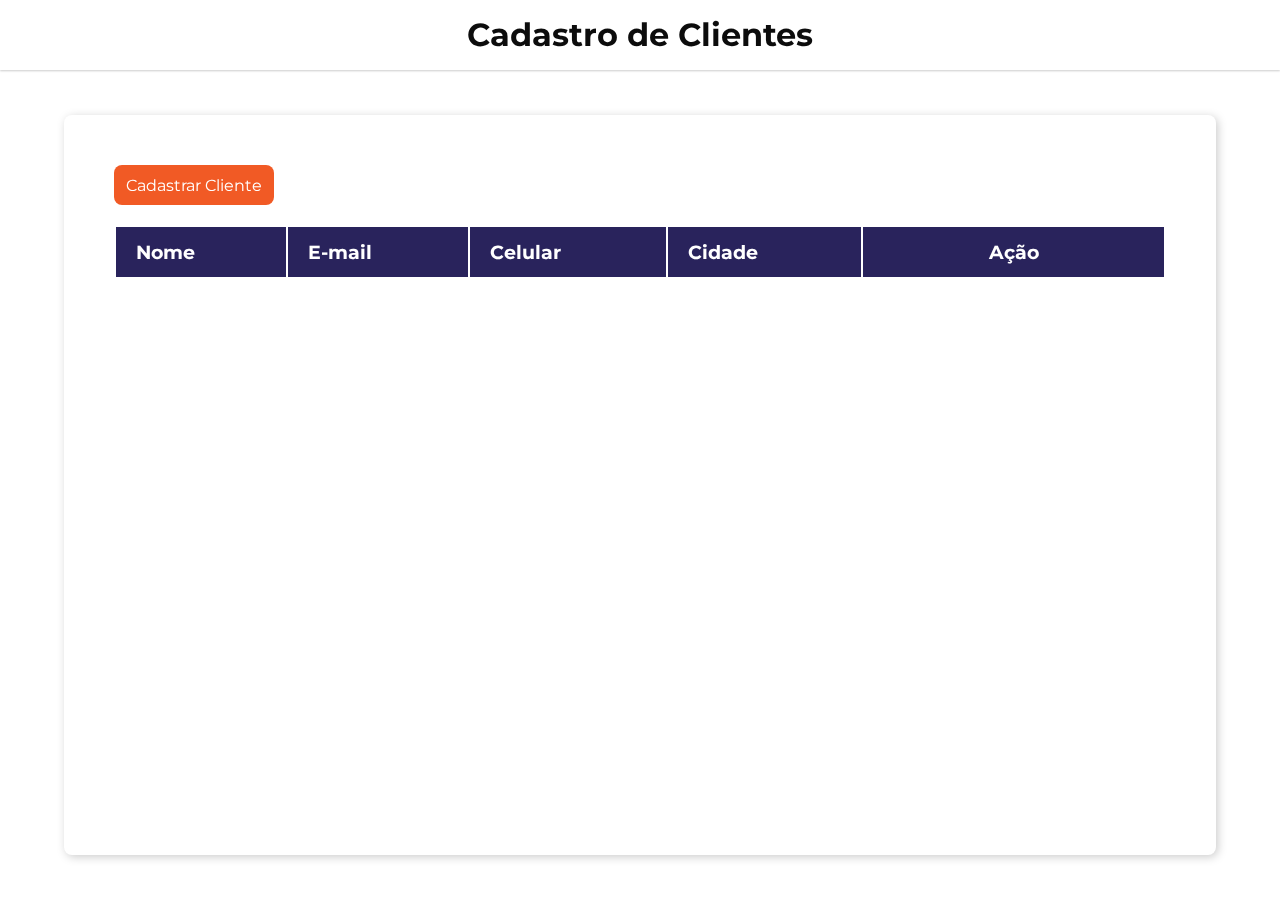
==== index.html @ 9ad48dd2 "front" ====
<!DOCTYPE html>
<html lang="pt-BR">
  <head>
    <link rel="icon" href="favicon.png" />
    <meta charset="UTF-8" />
    <meta http-equiv="X-UA-Compatible" content="IE=edge" />
    <meta name="viewport" content="width=device-width, initial-scale=1.0" />
    <link rel="stylesheet" href="css/main.css" />
    <link rel="stylesheet" href="css/button.css" />
    <link rel="stylesheet" href="css/records.css" />
    <link rel="stylesheet" href="css/modal.css" />
    <script src="main.js" defer></script>
    <title>CRUD</title>
  </head>
  <body>
    <header>
      <h1 class="header-title">Cadastro de Clientes</h1>
    </header>
    <main>
      <button type="button" class="button cadastrar" id="cadastrarCliente">
        Cadastrar Cliente
      </button>
      <table id="tableClient" class="records">
        <thead>
          <tr>
            <th>Nome</th>
            <th>E-mail</th>
            <th>Celular</th>
            <th>Cidade</th>
            <th>Ação</th>
          </tr>
        </thead>
        <tbody></tbody>
      </table>
      <!-- MODAL APAGAR -->
      <div class="modal" id="modal2">
        <div class="modal-content">
          <header class="modal-header">
            <h2>Excluir Cliente</h2>
            <span class="modal-close" id="modalClose2">&#10006;</span>
          </header>
          <div id="avisoDelete">
            <!-- aviso de delete -->
          </div>
          <footer class="modal-footer">
            <button id="apagar" class="button apagar">Apagar</button>
            <button id="cancelar2" class="button cancelar">Cancelar</button>
          </footer>
        </div>
      </div>

      <!-- MODAL CRIAR E EDITAR -->
      <div class="modal" id="modal">
        <div class="modal-content">
          <header class="modal-header">
            <h2>Novo Cliente</h2>
            <span class="modal-close" id="modalClose">&#10006;</span>
          </header>
          <form id="form" class="modal-form">
            <input
              type="text"
              id="nome"
              data-index="new"
              class="modal-field"
              placeholder="Nome do Cliente"
              required
            />
            <input
              type="email"
              id="email"
              class="modal-field"
              placeholder="e-mail do Cliente"
              required
            />
            <input
              type="text"
              id="celular"
              class="modal-field"
              placeholder="Celular do Cliente"
              required
            />
            <input
              type="text"
              id="cidade"
              class="modal-field"
              placeholder="Cidade do Cliente"
              required
            />
          </form>
          <footer class="modal-footer">
            <button id="salvar" class="button salvar">Salvar</button>
            <button id="cancelar" class="button cancelar">Cancelar</button>
          </footer>
        </div>
      </div>
    </main>
  </body>
</html>
---- css/main.css ----
@import url("https://fonts.googleapis.com/css2?family=Montserrat:wght@400;500;600;700&display=swap");

* {
  padding: 0;
  margin: 0;
  box-sizing: border-box;
  font-family: "Montserrat", sans-serif;
}

:root {
  --primary-color: #29235c;
  --secundary-color: #c5cae9;
  --shadow-color: #ccc;
  --text-color1: #0c0c0c;
  --text-color: #fff;
}

body {
  min-height: 100vh;
  display: flex;
  flex-direction: column;
  position: relative;
}

header {
  background-color: white;
  color: var(--text-color1);
  height: 70px;
  text-align: center;
  line-height: 70px;
  box-shadow: 0 1px 2px var(--shadow-color);
}

header h2 {
  color: #fff;
}

.header-title {
  color: var(--text-color1);
  font-size: 2rem;
}

main {
  flex-grow: 1;
  display: flex;
  flex-direction: column;
  align-items: flex-start;
  width: 90%;
  margin: 5vh auto;
  padding: 50px;
  box-shadow: 2px 2px 10px var(--shadow-color);
  gap: 20px;
  border-radius: 8px;
}

th {
  color: var(--text-color);
}

@media (max-width: 480px) {
  header {
    position: fixed;
    width: 100%;
  }
  .header-title {
    font-size: 1.5rem;
  }

  main {
    padding: 0;
    margin: 20px 0 0 0;
    width: 100%;
    box-shadow: none;
  }
}
---- css/button.css ----
.button {
  border-style: none;
  border-radius: 8px;
  height: 40px;
  padding: 6px 12px;
  background-color: black;
  color: white;
  font-size: 1rem;
  cursor: pointer;
  transition: box-shadow 0.6s ease;
}

.button.cadastrar {
  background-color: #f15a25;
}

button.salvar {
  background-color: #f15a25;
}

button.editar {
  background-color: #f15a25;
}

button.apagar {
  background-color: #f15a25;
}

.button.cancelar {
  background-color: #444446;
}

.button.excluir {
  background-color: #444446;
}

.button:hover {
  box-shadow: inset 200px 0 0 #00000055;
}

@media (max-width: 480px) {
  .button.mobile {
    color: transparent;
    font-size: 0;
    width: 50px;
    height: 50px;
    border-radius: 50%;
    position: fixed;
    top: 90vh;
    left: 80vw;
  }
  .button.mobile::before {
    content: "+";
    color: black;
    font-size: 2rem;
    width: 100%;
    height: 100%;
  }
}
---- css/records.css ----
.records {
  width: 100%;
  user-select: none;
  text-align: left;
}

.records th {
  height: 50px;
  background-color: var(--primary-color);
  padding-left: 20px;
  font-size: 1.2rem;
}
.records td {
  height: 50px;
  padding-left: 20px;
  border-radius: 5px;
}

.records th:last-child,
.records td:last-child {
  padding: 0;
  min-width: 140px;
  text-align: center;
}

.records tr:hover {
  background-color: var(--secundary-color);
}

@media (max-width: 480px) {
  .records {
    border-spacing: 5px;
  }
  .records thead {
    display: none;
  }
  .records tr {
    box-shadow: 0 1px 3px var(--shadow-color);
  }
  .records td:not(:first-child) {
    display: flex;
    justify-content: space-between;
    padding: 0 20px;
  }

  .records td {
    margin: 10px 0;
  }

  .records tr:hover {
    background-color: inherit;
  }
}
---- css/modal.css ----
.modal {
  position: fixed;
  top: 0;
  left: 0;
  width: 100%;
  height: 100%;
  background: #00000090;
  opacity: 0;
  z-index: -1;
  border-radius: 30px;
}

.modal.active {
  opacity: 1;
  z-index: 1;
}

.modal-content {
  display: flex;
  flex-direction: column;
  gap: 20px;
  width: 50vw;
  margin: 15vh auto;
  padding-bottom: 20px;
  background-color: white;
  box-shadow: 1px 1px 10px black;
  border-radius: 30px;
  position: fixed;
  top: 10%;
  left: 25%;
}

.modal-header {
  background-color: var(--primary-color);
  display: flex;
  position: relative;
  justify-content: center;
  height: 40px;
  line-height: 40px;
  font-size: 1rem;
  border-radius: 30px;
}

.modal-close {
  position: absolute;
  right: 0;
  display: block;
  width: 40px;
  height: 40px;
  text-align: center;
  user-select: none;
  cursor: pointer;
  border-radius: 30px;
}

.modal-close:hover {
  background-color: #ff4949;
  color: white;
}

.modal-form {
  display: flex;
  justify-content: space-between;
  flex-wrap: wrap;
  gap: 20px;
  padding: 0 20px;
  border-radius: 30px;
}

.modal-field {
  width: calc(50% - 10px);
  height: 40px;
  outline-style: none;
  border-style: none;
  box-shadow: 0 0 2px black;
  padding: 0 10px;
  font-size: 1rem;
  border-radius: 20px;
}

.modal-field:focus {
  border: 2px solid var(--primary-color);
  box-shadow: 0 0 3px var(--primary-color);
}

.modal-footer {
  background-color: inherit;
  text-align: right;
  padding: 0 20px;
}

@media (max-width: 480px) {
  .modal {
    top: 100%;
    transition: all 1s ease;
  }
  .modal.active {
    top: 0;
  }
  .modal-content {
    margin: 0;
    width: 100%;
    position: fixed;
  }
  .modal-field {
    width: 100%;
  }
}
/* div com o textod e aviso do delete */
.modal div {
  margin-left: 1rem;
}
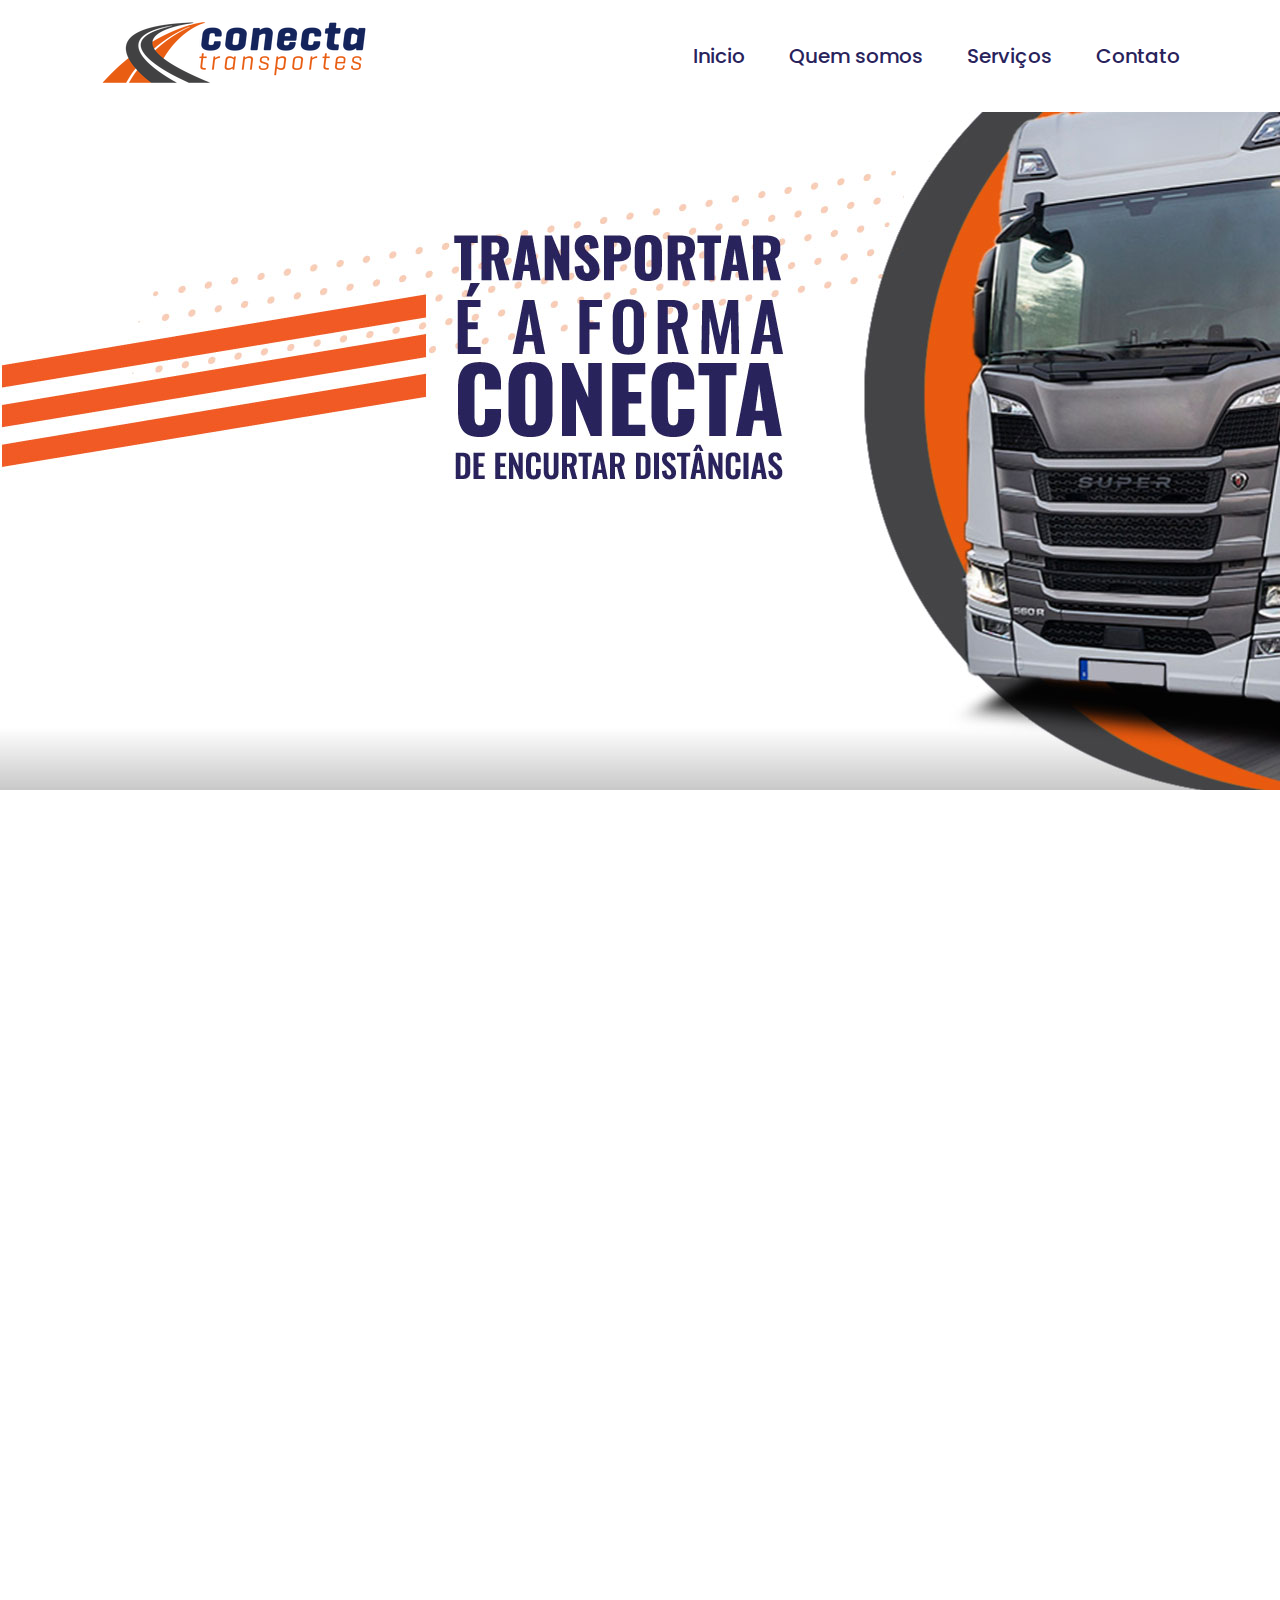
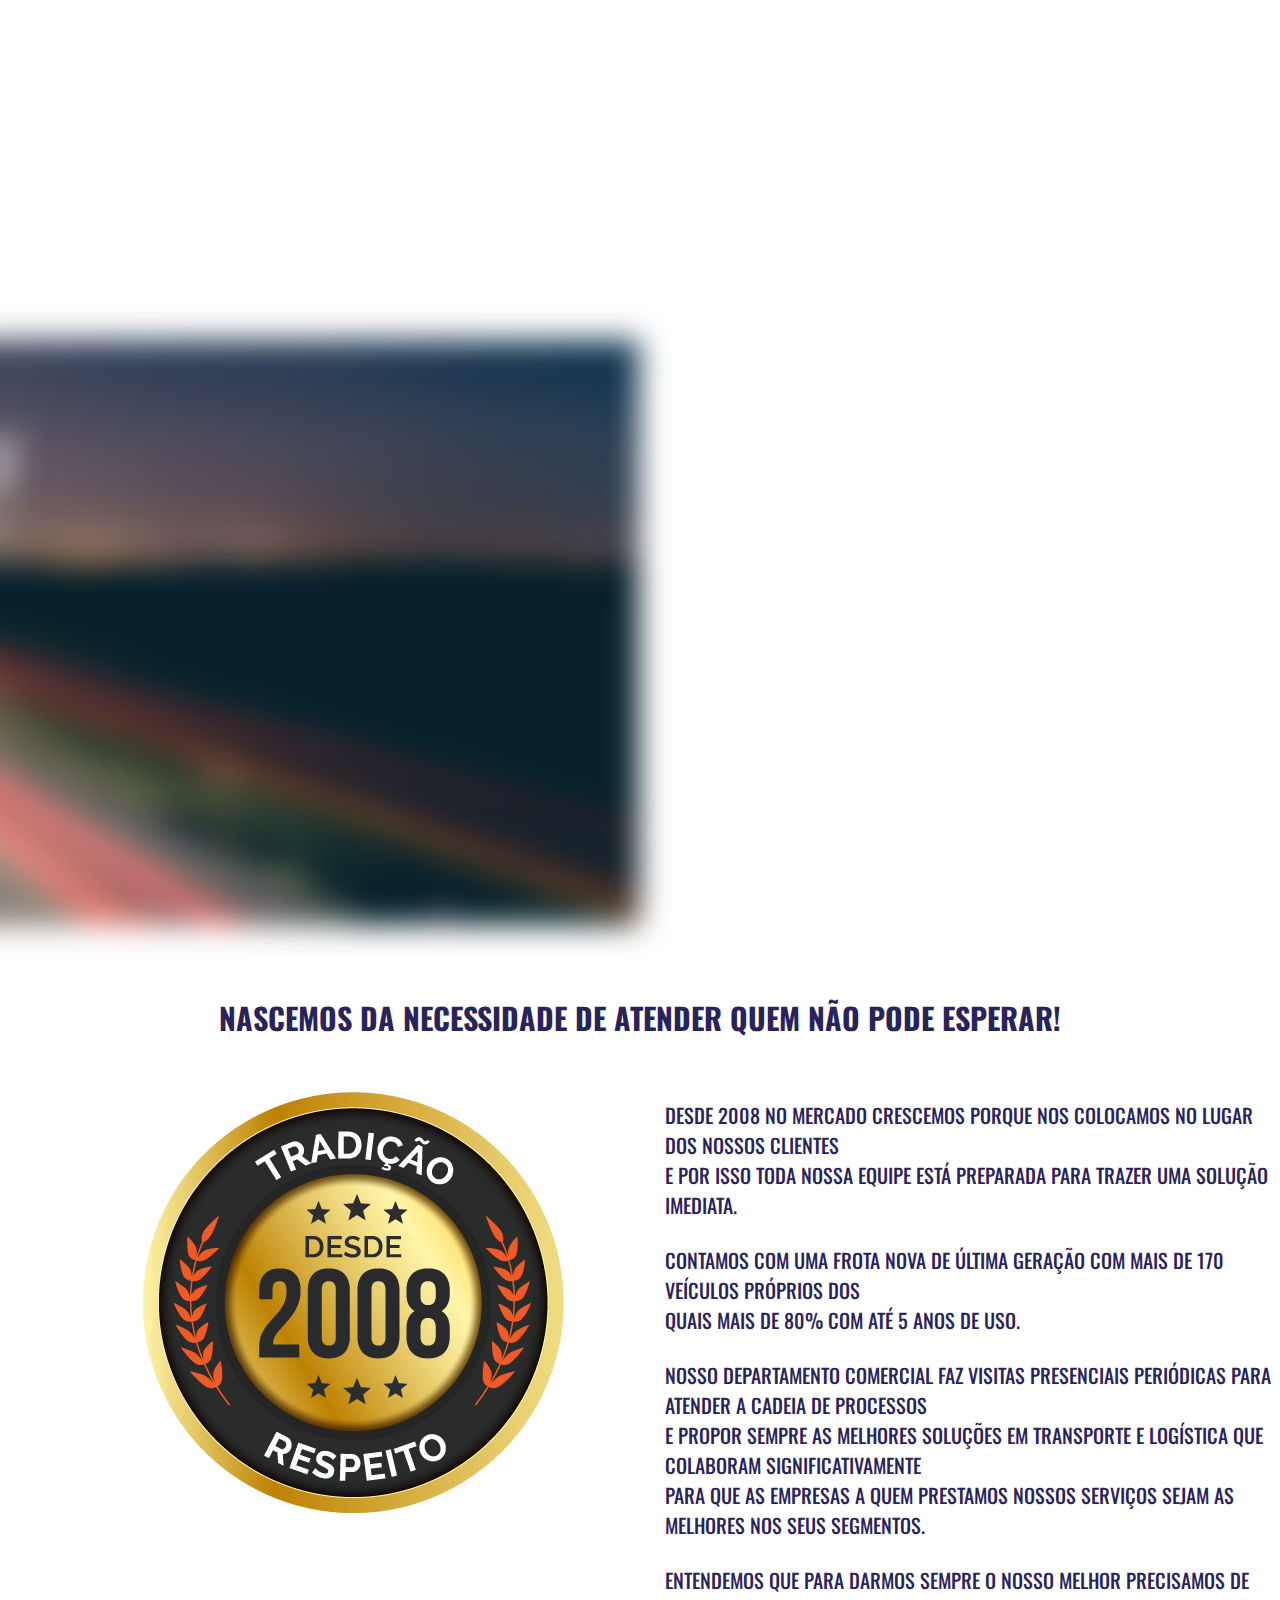
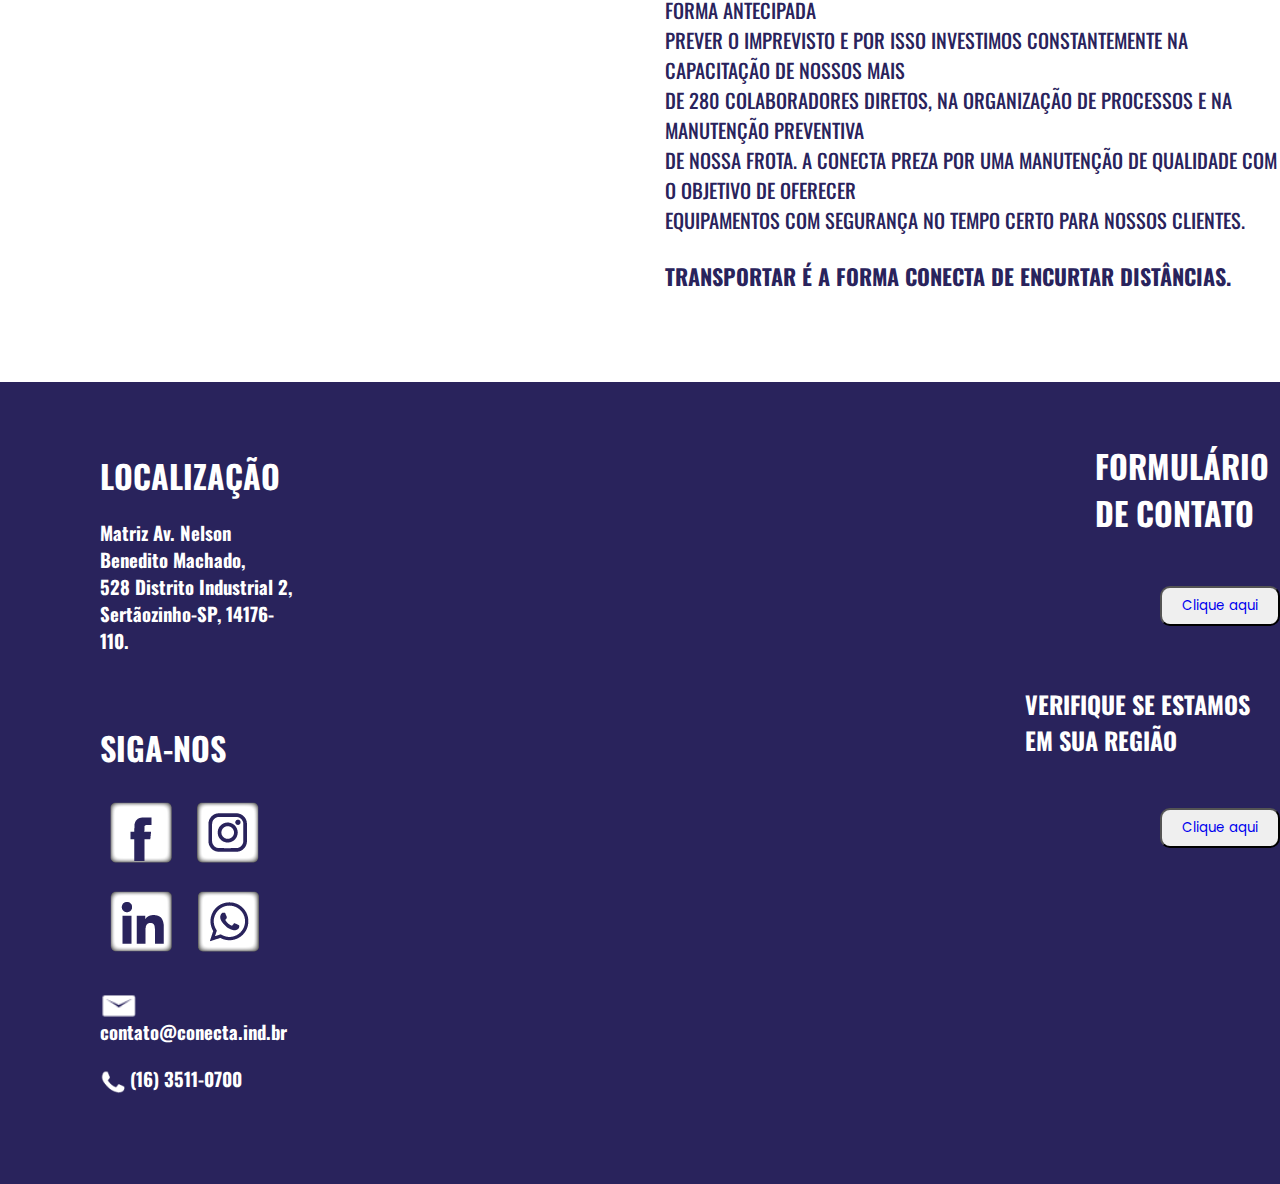
==== commit 05872fa5: "concluido" ====
--- a/index.html
+++ b/index.html
@@ -1,98 +1,111 @@
 <!DOCTYPE html>
-<html lang="pt-BR">
+<html lang="pt-br">
   <head>
-    <link rel="icon" href="favicon.png" />
     <meta charset="UTF-8" />
-    <meta http-equiv="X-UA-Compatible" content="IE=edge" />
     <meta name="viewport" content="width=device-width, initial-scale=1.0" />
-    <link rel="stylesheet" href="css/main.css" />
-    <link rel="stylesheet" href="css/button.css" />
-    <link rel="stylesheet" href="css/records.css" />
-    <link rel="stylesheet" href="css/modal.css" />
-    <script src="main.js" defer></script>
-    <title>CRUD</title>
+    <title>Conecta Transportes</title>
+    <link rel="stylesheet" href="css/home.css" />
+    <link rel="preconnect" href="https://fonts.googleapis.com" />
+    <link rel="preconnect" href="https://fonts.gstatic.com" crossorigin />
+    <link
+      href="https://fonts.googleapis.com/css2?family=Oswald:wght@200..700&display=swap"
+      rel="stylesheet"
+    />
   </head>
+
   <body>
-    <header>
-      <h1 class="header-title">Cadastro de Clientes</h1>
+    <header class="header">
+      <a href="#" class="logo"><img src="assets/images/logo.png" /></a>
+
+      <nav class="navbar">
+        <a href="#">Inicio</a>
+        <a href="#quem-somos">Quem somos</a>
+        <a href="#">Serviços</a>
+        <a href="#contatos">Contato</a>
+      </nav>
     </header>
-    <main>
-      <button type="button" class="button cadastrar" id="cadastrarCliente">
-        Cadastrar Cliente
-      </button>
-      <table id="tableClient" class="records">
-        <thead>
-          <tr>
-            <th>Nome</th>
-            <th>E-mail</th>
-            <th>Celular</th>
-            <th>Cidade</th>
-            <th>Ação</th>
-          </tr>
-        </thead>
-        <tbody></tbody>
-      </table>
-      <!-- MODAL APAGAR -->
-      <div class="modal" id="modal2">
-        <div class="modal-content">
-          <header class="modal-header">
-            <h2>Excluir Cliente</h2>
-            <span class="modal-close" id="modalClose2">&#10006;</span>
-          </header>
-          <div id="avisoDelete">
-            <!-- aviso de delete -->
-          </div>
-          <footer class="modal-footer">
-            <button id="apagar" class="button apagar">Apagar</button>
-            <button id="cancelar2" class="button cancelar">Cancelar</button>
-          </footer>
+
+    <section class="hidden">
+      <img src="assets/images/imagem1.jpg" />
+    </section>
+
+    <section class="hidden2">
+      <div class="containerbox">
+        <div class="boxleft">
+          <img src="assets/images/imagem2.jpg" />
+        </div>
+        <div class="boxright">
+          <h1>CONECTA TRANSPORTES</h1>
+          <h2>
+            NASCEMOS DA NECESSIDADE DE ATENDER QUEM<br />NÃO PODE ESPERAR!
+          </h2>
+          <h3>
+            PARA NÓS, TRANSPORTAR É MAIS QUE ENTREGAR UMA MERCADORIA AO <br />
+            SEU DESTINO, NOSSO TRABALHO É OFERECER UMA LOGÍSTICA INTEGRADA.
+          </h3>
         </div>
       </div>
-
-      <!-- MODAL CRIAR E EDITAR -->
-      <div class="modal" id="modal">
-        <div class="modal-content">
-          <header class="modal-header">
-            <h2>Novo Cliente</h2>
-            <span class="modal-close" id="modalClose">&#10006;</span>
-          </header>
-          <form id="form" class="modal-form">
-            <input
-              type="text"
-              id="nome"
-              data-index="new"
-              class="modal-field"
-              placeholder="Nome do Cliente"
-              required
-            />
-            <input
-              type="email"
-              id="email"
-              class="modal-field"
-              placeholder="e-mail do Cliente"
-              required
-            />
-            <input
-              type="text"
-              id="celular"
-              class="modal-field"
-              placeholder="Celular do Cliente"
-              required
-            />
-            <input
-              type="text"
-              id="cidade"
-              class="modal-field"
-              placeholder="Cidade do Cliente"
-              required
-            />
-          </form>
-          <footer class="modal-footer">
-            <button id="salvar" class="button salvar">Salvar</button>
-            <button id="cancelar" class="button cancelar">Cancelar</button>
-          </footer>
+    </section>
+    <section class="hidden3" id="quem-somos">
+      <img src="assets/images/imagem3.jpg" />
+    </section>
+    <section class="static">
+      <h1>NASCEMOS DA NECESSIDADE DE ATENDER QUEM NÃO PODE ESPERAR!</h1>
+      <div class="containerbox1">
+       
+        <div class="boxleft1">
+          <img src="assets/images/selo.png" />
+        </div>
+        <div class="boxright1">
+          <h3>
+            DESDE 2008 NO MERCADO CRESCEMOS PORQUE NOS COLOCAMOS NO LUGAR DOS NOSSOS CLIENTES <br> E POR ISSO TODA NOSSA EQUIPE ESTÁ PREPARADA PARA TRAZER UMA SOLUÇÃO IMEDIATA.
+          </h3>
+          <br>
+          <h3>CONTAMOS COM UMA FROTA NOVA DE ÚLTIMA GERAÇÃO COM MAIS DE 170 VEÍCULOS PRÓPRIOS DOS <br> QUAIS MAIS DE 80% COM ATÉ 5 ANOS DE USO.</h3>
+          <br>
+          <h3>
+            NOSSO DEPARTAMENTO COMERCIAL FAZ VISITAS PRESENCIAIS PERIÓDICAS PARA ATENDER A CADEIA DE PROCESSOS <br> E PROPOR SEMPRE AS MELHORES SOLUÇÕES EM TRANSPORTE E LOGÍSTICA QUE COLABORAM SIGNIFICATIVAMENTE <br> PARA QUE AS EMPRESAS A QUEM PRESTAMOS NOSSOS SERVIÇOS SEJAM AS MELHORES NOS SEUS SEGMENTOS.
+          </h3>
+          <br>
+          <h3>
+            ENTENDEMOS QUE PARA DARMOS SEMPRE O NOSSO MELHOR PRECISAMOS DE FORMA ANTECIPADA <br> PREVER O IMPREVISTO E POR ISSO INVESTIMOS CONSTANTEMENTE NA CAPACITAÇÃO DE NOSSOS MAIS <br> DE 280 COLABORADORES DIRETOS, NA ORGANIZAÇÃO DE PROCESSOS E NA MANUTENÇÃO PREVENTIVA <br> DE NOSSA FROTA. A CONECTA PREZA POR UMA MANUTENÇÃO DE QUALIDADE COM O OBJETIVO DE OFERECER <br> EQUIPAMENTOS COM SEGURANÇA NO TEMPO CERTO PARA NOSSOS CLIENTES.
+          </h3>
+          <br>
+          <h2>TRANSPORTAR É A FORMA CONECTA DE ENCURTAR DISTÂNCIAS.</h2>
         </div>
       </div>
-    </main>
+    </div>
+    </section>
+    <section id="contatos">
+      <div class="container">
+        <div class="boxleft2">        
+          <h1>LOCALIZAÇÃO</h1>         
+          <h3>Matriz Av. Nelson Benedito Machado,<br> 528 Distrito Industrial 2, Sertãozinho-SP, 14176-110.</h3>
+          <h1>SIGA-NOS</h1>
+          <div class="icones">
+            <img class="icone" src="assets/images/icon-facebook-white.png" alt="icone facebook">
+            <img class="icone" src="assets/images/icon-instagram-white.png" alt="icone instragram">
+            <img class="icone" src="assets/images/icon-linkedin-white.png" alt="icone linkedin">
+            <img class="icone" src="assets/images/icon-whatsapp-white.png" alt="icone whatsapp">
+          </div>
+          <div class="contato">
+            <h3><img class="icon-contato" src="assets/images/icon-mail.png" alt="icone email">
+              contato@conecta.ind.br</h3>
+              <h3><img class="icon-contato" src="assets/images/icon-phone.png" alt="icone telefone">
+                (16) 3511-0700</h3>   
+          </div>
+ 
+        </div>
+        <div class="boxright2">
+          <h1>FORMULÁRIO DE CONTATO</h1>
+          <button class="button">
+            <a href="form.html">Clique aqui</a></button>
+            <h2>VERIFIQUE SE ESTAMOS EM SUA REGIÃO</h1>
+            <button class="button">
+              <a href="apiscreen.html">Clique aqui</a></button>
+        </div>       
+      </div>
+    </section>
   </body>
+  <script src="script.js"></script>
 </html>
--- a/css/home.css
+++ b/css/home.css
@@ -0,0 +1,231 @@
+@import url("https://fonts.googleapis.com/css2?family=Poppins:wght@300;400;500;600;700;800;900&display=swap");
+
+* {
+  margin: 0;
+  padding: 0;
+  box-sizing: border-box;
+  font-family: "Poppins", sans-serif;
+}
+
+body {
+  min-height: 100vh;
+  background-size: cover;
+  background-position: center;
+  overflow-x: hidden;
+}
+
+.header {
+  position: fixed;
+  top: 0;
+  left: 0;
+  width: 100%;
+  padding: 20px 100px;
+  background-color: #fff;
+  display: flex;
+  justify-content: space-between;
+  align-items: center;
+  z-index: 100;
+}
+
+.navbar a {
+  position: relative;
+  font-size: 20px;
+  color: #fff;
+  font-weight: 500;
+  text-decoration: none;
+  color: #29235c;
+  margin-left: 40px;
+}
+
+.navbar a::before {
+  content: "";
+  position: absolute;
+  top: 100%;
+  left: 0;
+  width: 0;
+  height: 2px;
+  background: #29235c;
+  transition: 0.3s;
+}
+
+.navbar a:hover::before {
+  width: 100%;
+}
+
+section {
+  display: grid;
+}
+
+.hidden {
+  min-height: 100vh;
+  filter: blur(15px);
+  transform: translateX(-100%);
+  transition: all 2s;
+}
+
+.hidden2 {
+  min-height: 100vh;
+  filter: blur(15px);
+  transform: translateX(100%);
+  transition: all 2s;
+  margin-top: 70px;
+}
+
+.hidden3 {
+  filter: blur(15px);
+  transform: translateX(-100%);
+  transition: all 2s;
+  margin-top: 70px;
+  min-height: none;
+}
+
+.show {
+  filter: blur(0px);
+  transform: translateX(0);
+  transition: all 2s;
+}
+
+.containerbox {
+  display: flex;
+}
+
+.boxleft {
+  margin-left: 10%;
+}
+
+.boxright {
+  margin-left: 5%;
+  margin-top: 12%;
+}
+
+.boxright h1 {
+  font-family: "Oswald", sans-serif;
+  font-size: 40px;
+  color: #29235c;
+}
+
+.boxright h2 {
+  font-family: "Oswald", sans-serif;
+  font-size: 30px;
+  color: #29235c;
+}
+
+.boxright h3 {
+  font-family: "Oswald", sans-serif;
+  font-weight: 450;
+  margin-top: 5%;
+  font-size: 20px;
+  color: #29235c;
+}
+
+.containerbox2 {
+  display: flex;
+  margin-top: 0;
+}
+
+.static h1 {
+  font-family: "Oswald", sans-serif;
+  margin-top: 70px;
+  font-size: 30px;
+  text-align: center;
+  color: #29235c;
+}
+
+.containerbox1 {
+  display: flex;
+}
+
+.boxleft1 {
+  margin-top: 50px;
+  margin-left: 140px;
+}
+
+.boxright1 {
+  margin-left: 100px;
+  margin-top: 60px;
+}
+
+.boxright1 h3 {
+  font-family: "Oswald", sans-serif;
+  font-weight: 450;
+  margin-top: 0%;
+  font-size: 20px;
+  color: #29235c;
+}
+
+.boxright1 h2 {
+  font-family: "Oswald", sans-serif;
+  margin-top: 0%;
+  font-size: 22px;
+  color: #29235c;
+}
+
+.container {
+  margin-top: 90px;
+  display: flex;
+  width: 100%;
+  height: 100%;
+  background-color: #29235c;
+}
+
+.boxleft2 {
+  background-color: #29235c;
+}
+
+.boxleft2 h1 {
+  font-family: "Oswald", sans-serif;
+  margin-top: 70px;
+  margin-left: 100px;
+  color: #fff;
+}
+
+.boxleft2 h3 {
+  font-family: "Oswald", sans-serif;
+  margin-top: 20px;
+  margin-left: 100px;
+  color: #fff;
+}
+
+.icon-contato {
+  height: 25px;
+  vertical-align: middle;
+}
+
+.icones {
+  margin-top: 20px;
+  margin-left: 100px;
+}
+
+.icone {
+  padding: 10px;
+}
+
+.boxright2 {
+  background-color: #29235c;
+}
+
+.boxright2 h1 {
+  font-family: "Oswald", sans-serif;
+  margin-top: 60px;
+  margin-left: 800px;
+  color: #fff;
+}
+
+.boxright2 h2 {
+  font-family: "Oswald", sans-serif;
+  margin-top: 60px;
+  margin-left: 730px;
+  color: #fff;
+}
+
+.boxright2 button {
+  height: 40px;
+  width: 120px;
+  margin-top: 50px;
+  margin-left: 865px;
+  border-radius: 10px;
+}
+
+.button a {
+  text-decoration: none;
+}
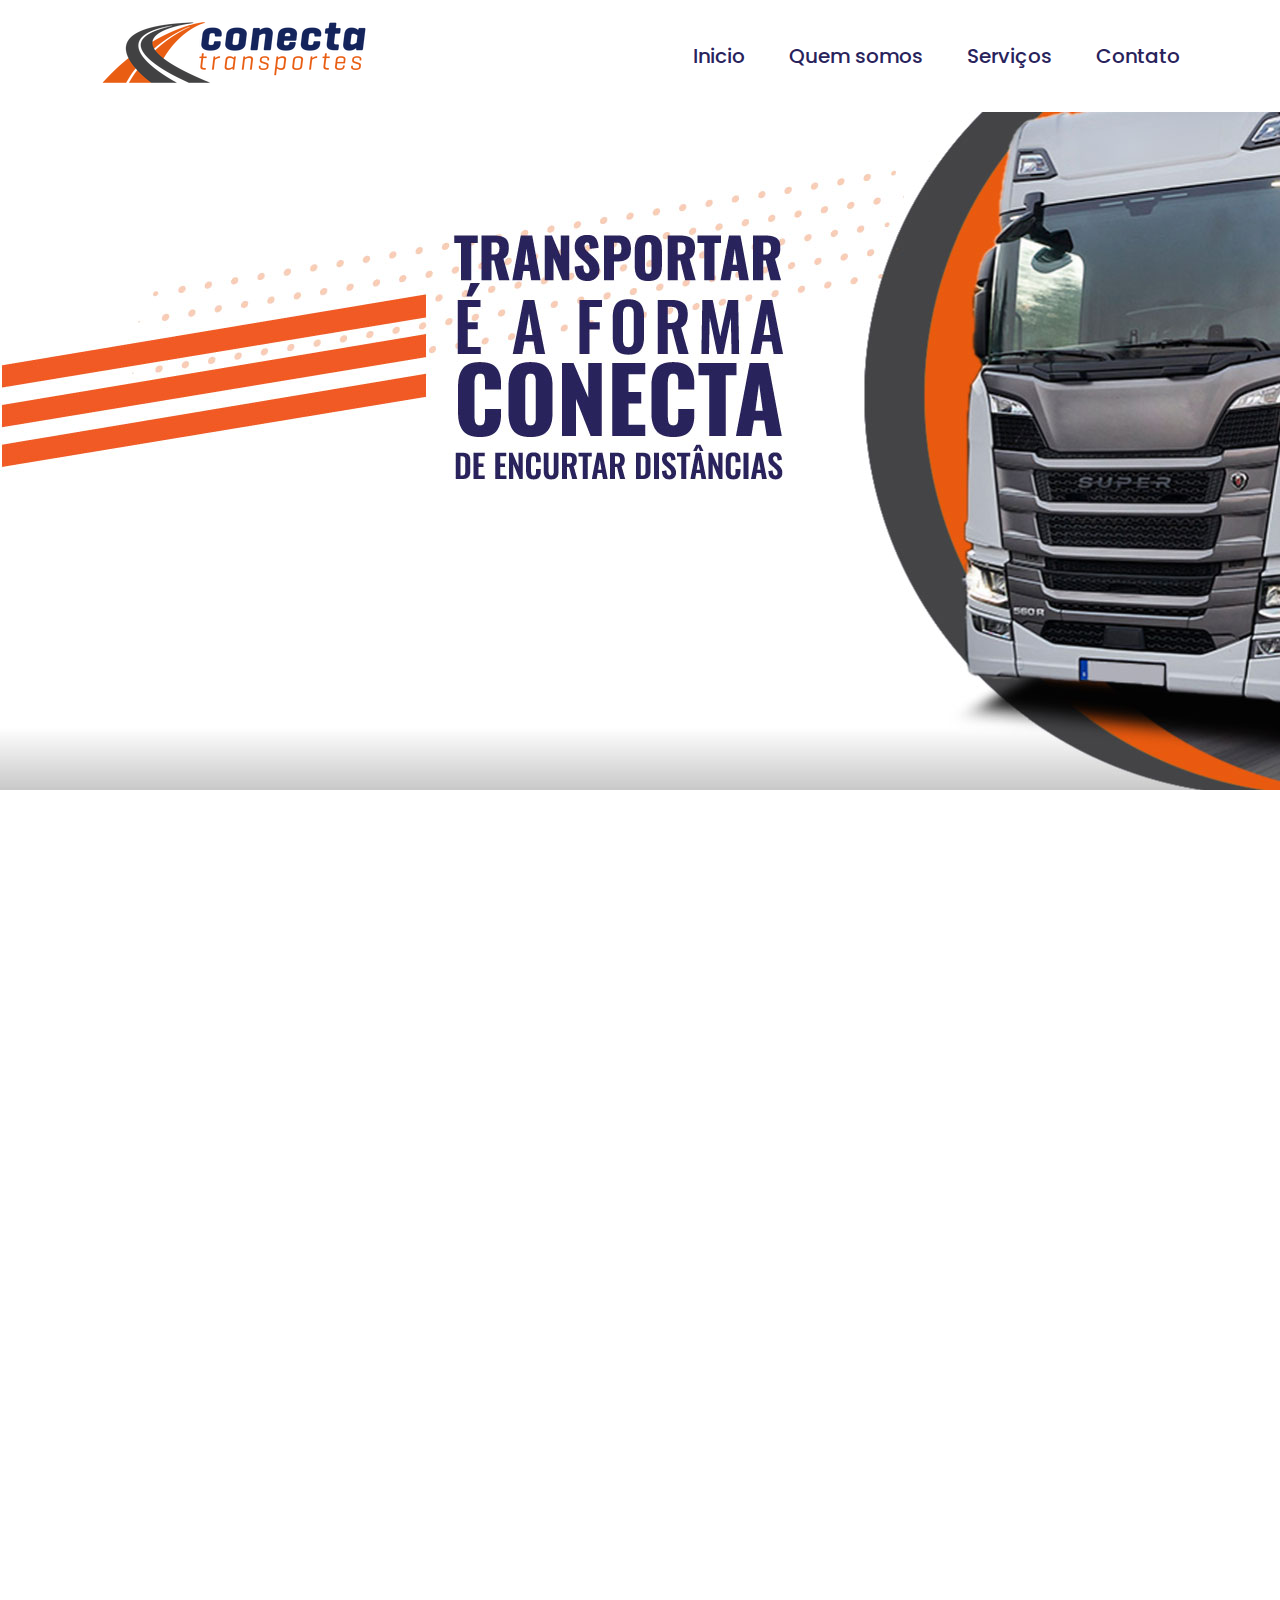
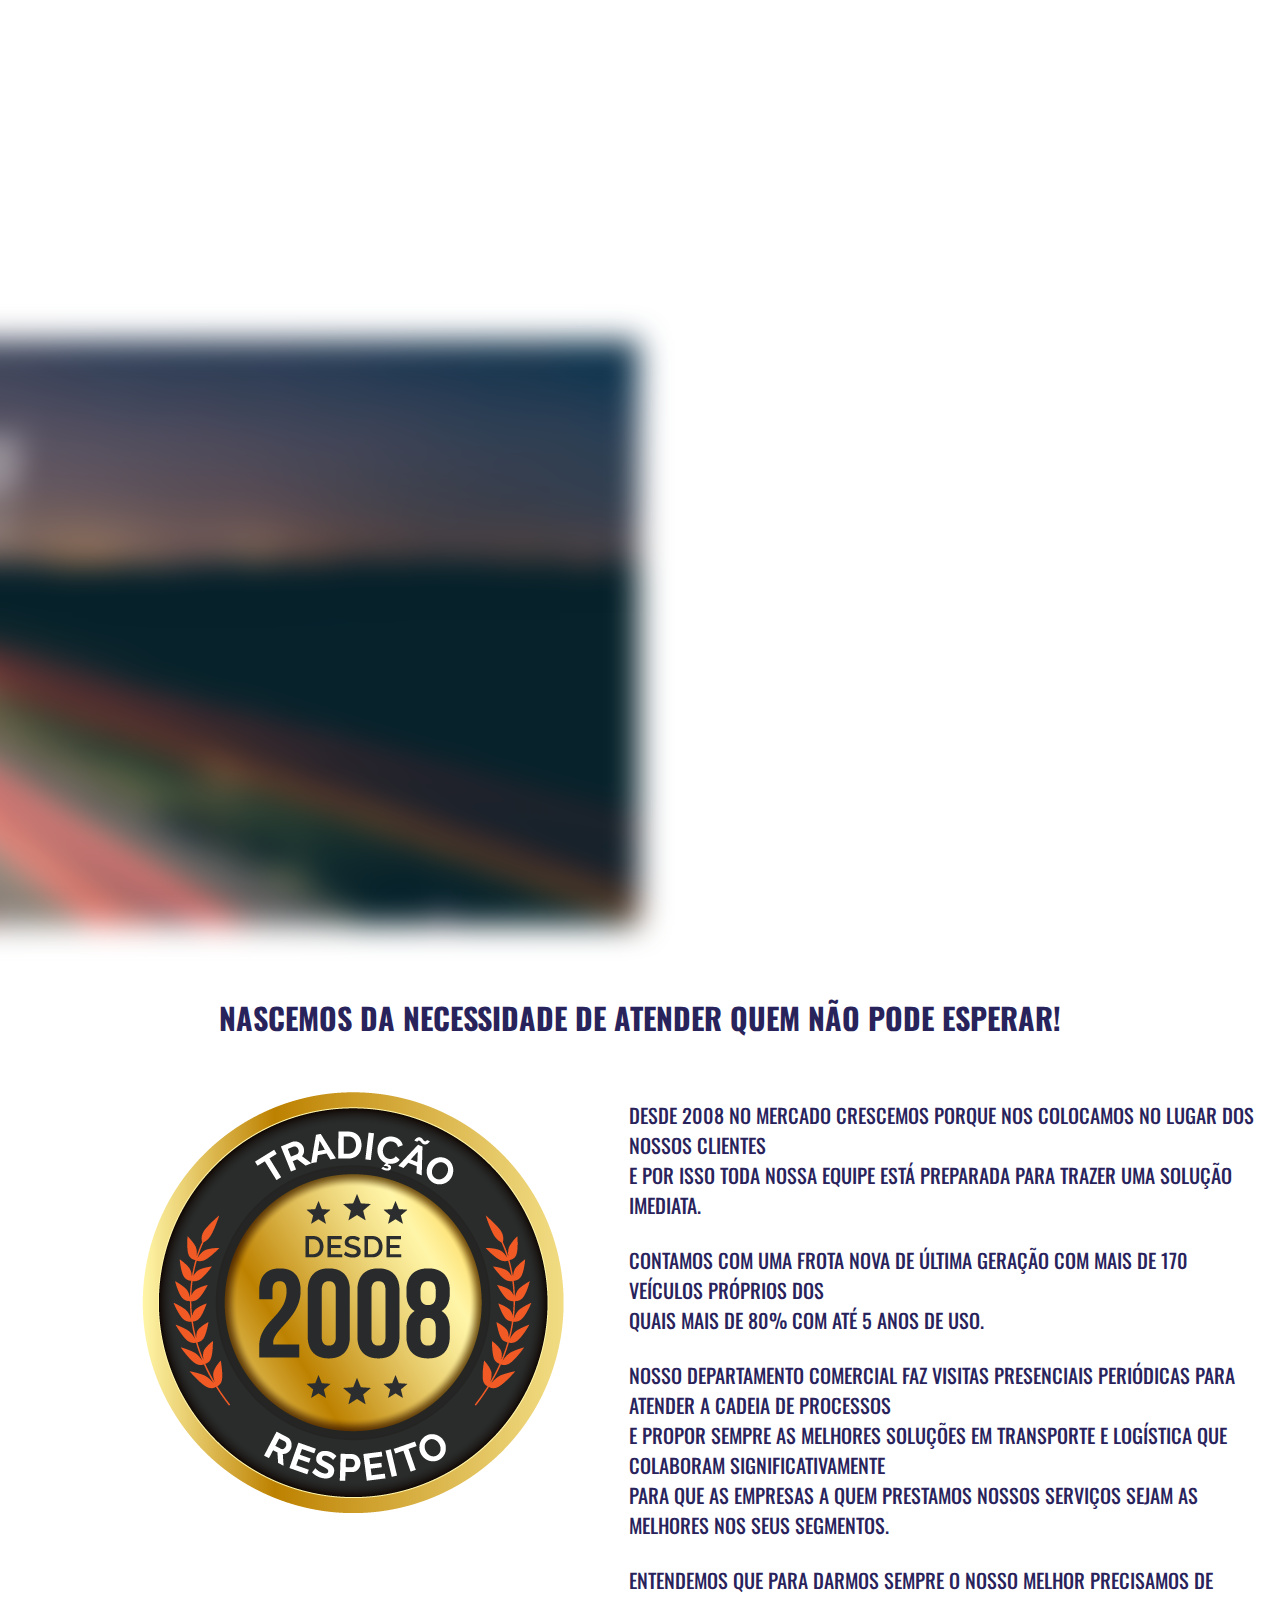
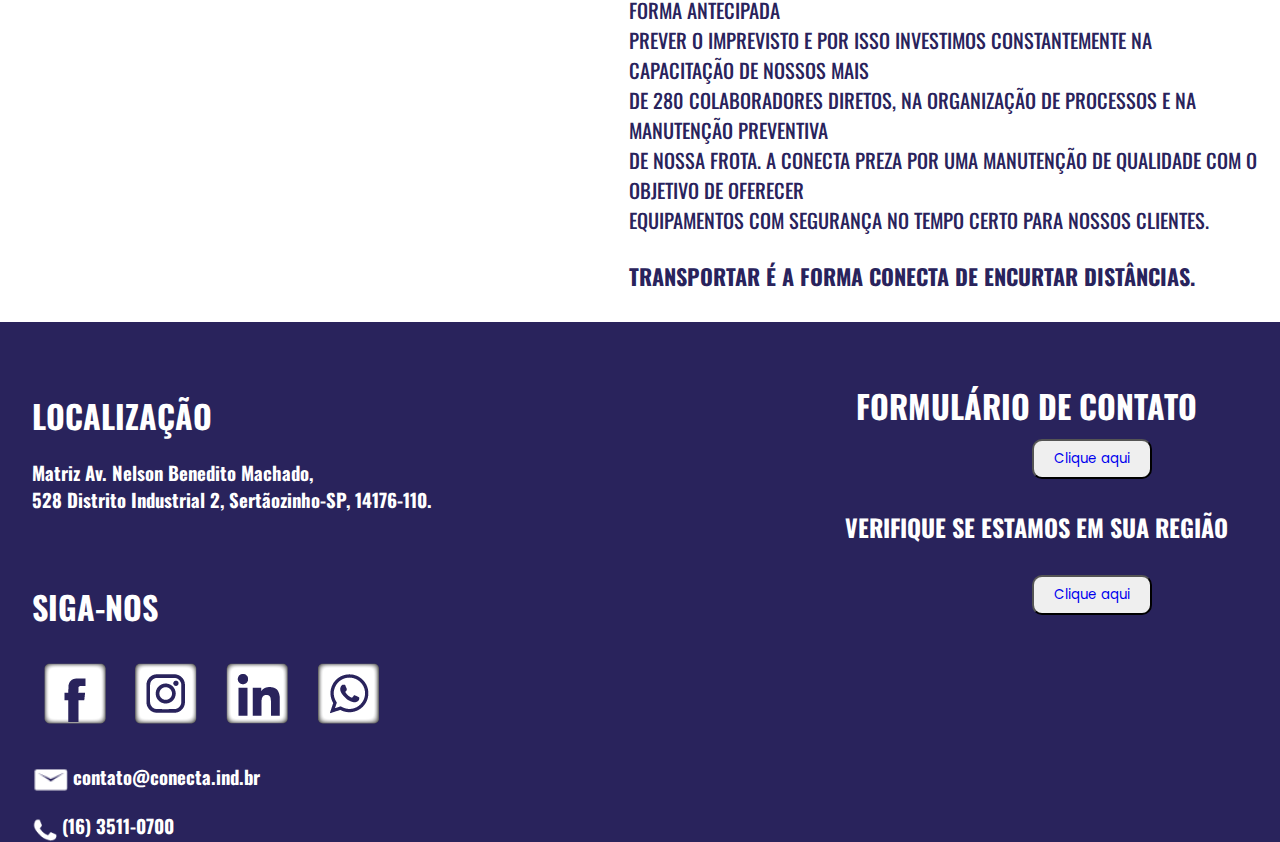
==== commit 3cd47345: "index responsivo" ====
--- a/index.html
+++ b/index.html
@@ -1,6 +1,7 @@
 <!DOCTYPE html>
 <html lang="pt-br">
   <head>
+    <link rel="icon" href="assets/images/favicon.png" type="image/png" />
     <meta charset="UTF-8" />
     <meta name="viewport" content="width=device-width, initial-scale=1.0" />
     <title>Conecta Transportes</title>
@@ -11,6 +12,7 @@
       href="https://fonts.googleapis.com/css2?family=Oswald:wght@200..700&display=swap"
       rel="stylesheet"
     />
+      <title>CONECTA TRANSPORTES</title>
   </head>
 
   <body>
@@ -18,14 +20,14 @@
       <a href="#" class="logo"><img src="assets/images/logo.png" /></a>
 
       <nav class="navbar">
-        <a href="#">Inicio</a>
+        <a href="#inicio">Inicio</a>
         <a href="#quem-somos">Quem somos</a>
         <a href="#">Serviços</a>
         <a href="#contatos">Contato</a>
       </nav>
     </header>
 
-    <section class="hidden">
+    <section class="hidden" id="inicio">
       <img src="assets/images/imagem1.jpg" />
     </section>
 
--- a/css/home.css
+++ b/css/home.css
@@ -141,7 +141,7 @@
 }
 
 .boxright1 {
-  margin-left: 100px;
+  margin-left: 5%;
   margin-top: 60px;
 }
 
@@ -149,6 +149,7 @@
   font-family: "Oswald", sans-serif;
   font-weight: 450;
   margin-top: 0%;
+  margin-right: 20px;
   font-size: 20px;
   color: #29235c;
 }
@@ -161,28 +162,26 @@
 }
 
 .container {
-  margin-top: 90px;
   display: flex;
-  width: 100%;
-  height: 100%;
+  margin-top: 30px;
+}
+
+.boxleft2 {
+  flex: 1;
   background-color: #29235c;
 }
 
-.boxleft2 {
-  background-color: #29235c;
-}
-
 .boxleft2 h1 {
   font-family: "Oswald", sans-serif;
   margin-top: 70px;
-  margin-left: 100px;
+  margin-left: 5%;
   color: #fff;
 }
 
 .boxleft2 h3 {
   font-family: "Oswald", sans-serif;
   margin-top: 20px;
-  margin-left: 100px;
+  margin-left: 5%;
   color: #fff;
 }
 
@@ -193,39 +192,212 @@
 
 .icones {
   margin-top: 20px;
-  margin-left: 100px;
+  margin-left: 5%;
 }
 
 .icone {
-  padding: 10px;
+  padding: 2%;
 }
 
 .boxright2 {
+  flex: 1;
   background-color: #29235c;
 }
 
 .boxright2 h1 {
+  text-align: right;
   font-family: "Oswald", sans-serif;
   margin-top: 60px;
-  margin-left: 800px;
+  margin-right: 13%;
   color: #fff;
 }
 
 .boxright2 h2 {
+  padding: 20px;
+  text-align: right;
   font-family: "Oswald", sans-serif;
   margin-top: 60px;
-  margin-left: 730px;
+  margin-right: 5%;
   color: #fff;
 }
 
 .boxright2 button {
+  margin-right: 20%;
+  float: right;
   height: 40px;
   width: 120px;
-  margin-top: 50px;
-  margin-left: 865px;
+  margin-top: 10px;
   border-radius: 10px;
 }
 
 .button a {
   text-decoration: none;
 }
+
+@media (max-width: 1120px) {
+  @import url("https://fonts.googleapis.com/css2?family=Poppins:wght@300;400;500;600;700;800;900&display=swap");
+
+  * {
+    margin: 0;
+    padding: 0;
+    box-sizing: border-box;
+    font-family: "Poppins", sans-serif;
+  }
+
+  body {
+    min-height: none;
+    background-size: cover;
+    background-position: center;
+  }
+
+  .header {
+    position: fixed;
+    top: 0;
+    left: 0;
+    width: 420px;
+    padding: 5px 10px;
+    background-color: #fff;
+    display: flex;
+    justify-content: space-between;
+    align-items: center;
+    z-index: 100;
+  }
+
+  .header img {
+    max-width: 150px;
+    max-height: 50px;
+  }
+
+  .navbar a {
+    position: relative;
+    font-size: 10px;
+    color: #fff;
+    font-weight: 500;
+    text-decoration: none;
+    color: #29235c;
+    margin-left: 5px;
+  }
+
+  .navbar a::before {
+    content: "";
+    position: absolute;
+    top: 100%;
+    left: 0;
+    width: 0;
+    height: 2px;
+    background: #29235c;
+    transition: 0.3s;
+  }
+
+  .navbar a:hover::before {
+    width: 100%;
+  }
+
+  .hidden {
+    margin-top: 100px;
+    min-height: 0;
+  }
+
+  .hidden img {
+    max-width: 450px;
+    max-height: 500px;
+    min-height: 0;
+  }
+
+  .hidden2 {
+    min-height: 0;
+    max-width: 400px;
+    max-height: 200px;
+  }
+
+  .hidden2 img {
+    margin-top: 0;
+    min-height: none;
+    max-width: 200px;
+  }
+
+  .boxright h1 {
+    font-size: 12px;
+  }
+
+  .boxright h2 {
+    font-size: 10px;
+  }
+
+  .boxright h3 {
+    font-size: 6px;
+  }
+
+  .hidden3 {
+    min-height: 0;
+  }
+
+  .hidden3 img {
+    max-width: 450px;
+    max-height: 200px;
+    min-height: none;
+  }
+
+  .static h1 {
+    margin-left: 55px;
+    text-align: left;
+    font-size: 20px;
+  }
+
+  .containerbox1 {
+    max-width: 500px;
+    display: block;
+  }
+
+  .boxleft1 img {
+    max-width: 150px;
+  }
+
+  .boxright1 h3 {
+    text-align: left;
+    font-size: 14px;
+    max-width: 100%;
+  }
+
+  .boxleft2 {
+    max-width: 250px;
+  }
+
+  .boxleft2 h1 {
+    font-size: 20px;
+  }
+
+  .boxleft2 h3 {
+    font-size: 15px;
+  }
+
+  .icon-contato {
+    height: 25px;
+    vertical-align: middle;
+  }
+
+  .icone {
+    max-width: 40px;
+    max-height: 40px;
+  }
+
+  .boxright2 {
+    max-width: 200px;
+  }
+
+  .boxright2 h1 {
+    font-size: 15px;
+  }
+
+  .boxright2 h2 {
+    font-size: 15px;
+  }
+
+  .button {
+    max-width: 75px;
+  }
+
+  .button a {
+    font-size: 10px;
+  }
+}
